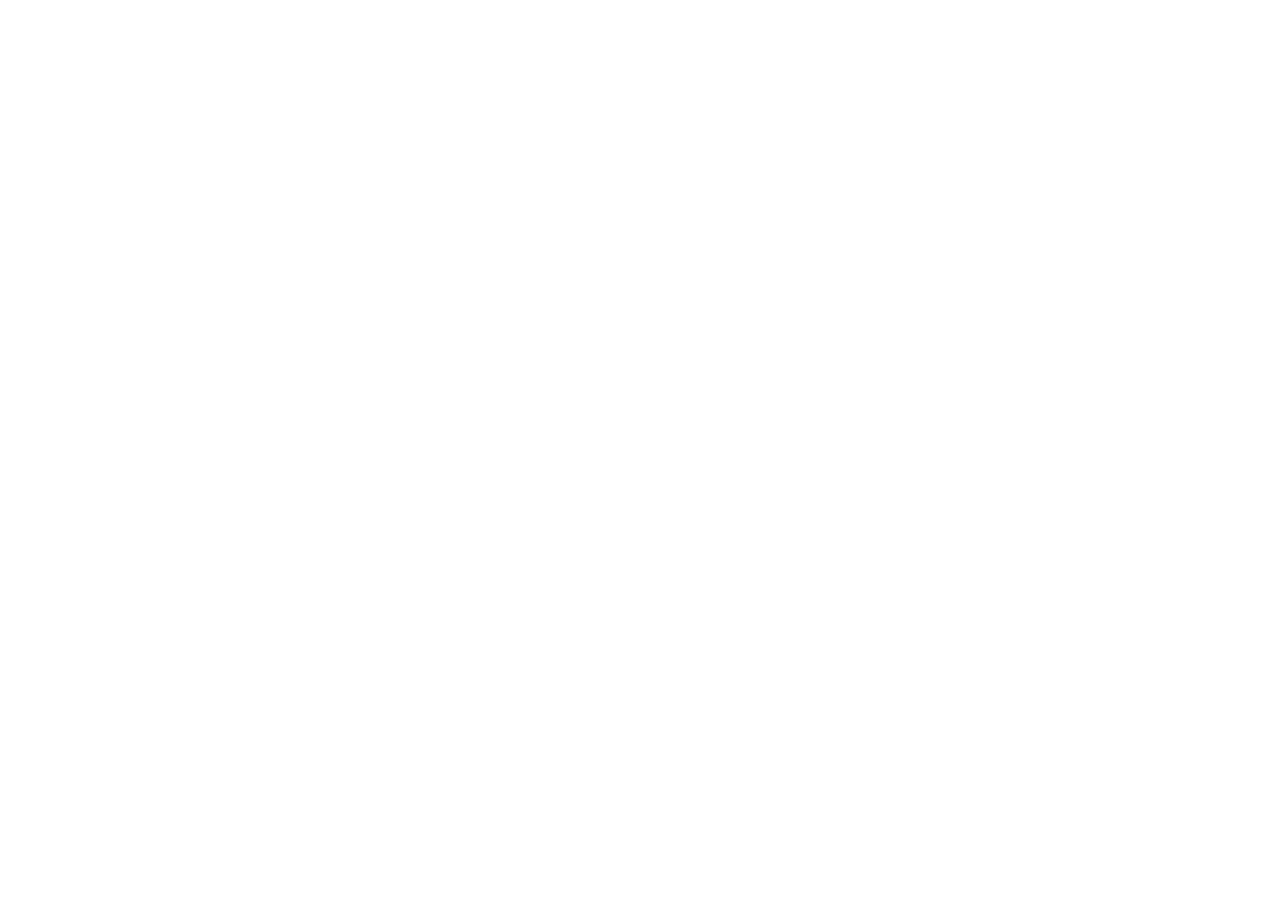
==== frontend/index.html @ 96f136da "Justerat databasen så att tiden sparas som heltal (antal minuter)" ====
<!DOCTYPE html>
<html>
    <head>
        <title>Tidsapp</title>
        <meta charset="UTF-8">
        <meta name="viewport" content="width=device-width, initial-scale=1.0">
        <link href="css/main.css" rel="stylesheet" type="text/css"/>
    </head>
    <body>
        <header></header>
        <main></main>
        <footer></footer>
        <script src="js/main.js" type="text/javascript"></script>
    </body>
</html>
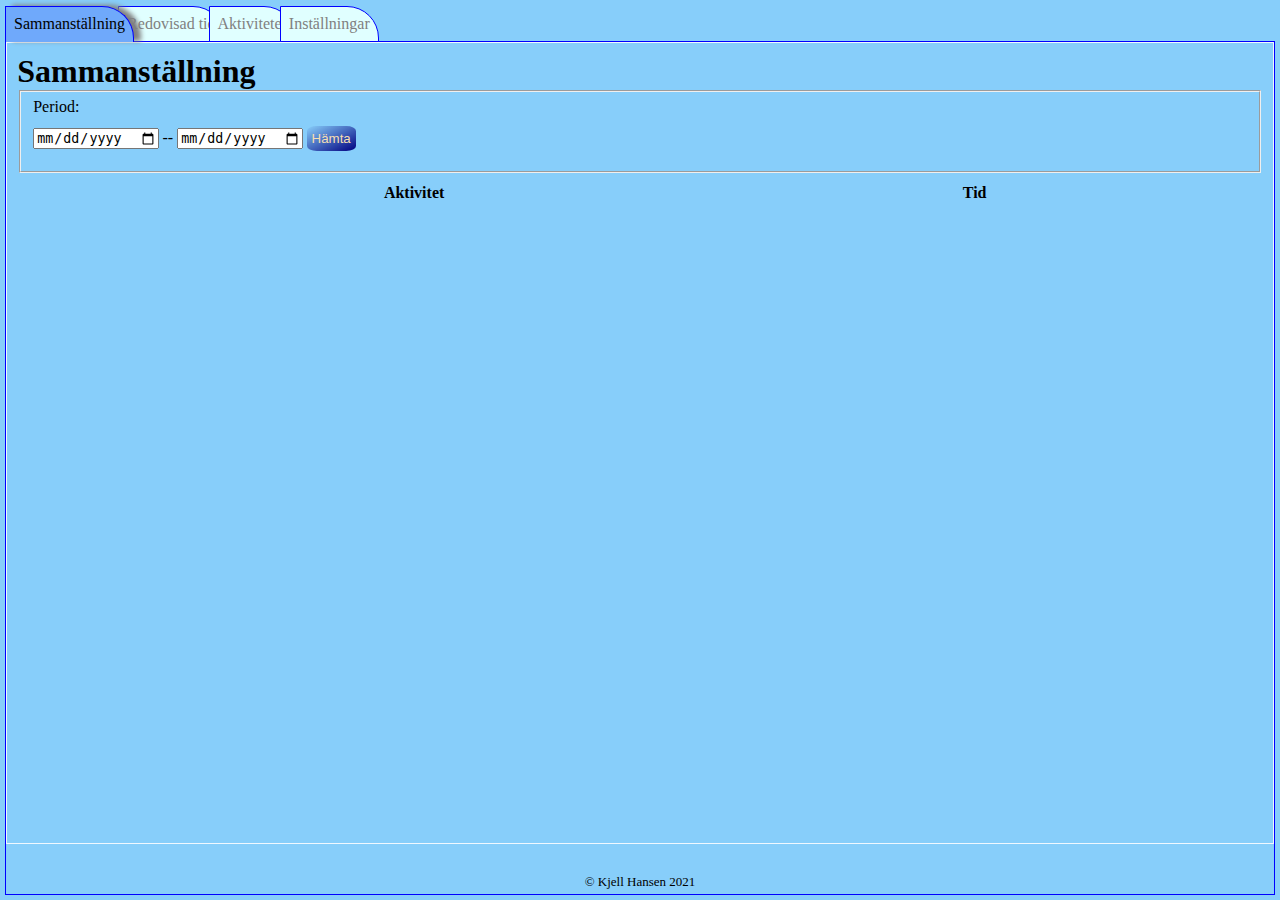
==== commit 27c7d1a3: "Fungerande frontend" ====
--- a/frontend/index.html
+++ b/frontend/index.html
@@ -5,11 +5,183 @@
         <meta charset="UTF-8">
         <meta name="viewport" content="width=device-width, initial-scale=1.0">
         <link href="css/main.css" rel="stylesheet" type="text/css"/>
+        <script src="js/functions.js" type="text/javascript"></script>
     </head>
     <body>
-        <header></header>
-        <main></main>
-        <footer></footer>
+        <header>
+            <span id="tabCompilation" data-section="compilation" class="tab">Sammanställning</span>
+            <span id="tabTasklist" data-section="tasklist" class="tab">Redovisad tid</span>
+            <span id="tabActivities" data-section="activities" class="tab active">Aktiviteter</span>
+            <span id="tabSettings" data-section="settings" class="tab">Inställningar</span>
+        </header>
+        <main>
+            <div id="toast">Detta är en toast!</div>
+            <!-- 
+            
+            Compilations fliken 
+            
+            -->            
+            <section id="compilation" class="hidden">
+                <h1>Sammanställning</h1>
+                <fieldset>
+                    <p>
+                        Period:<br>
+                        <input id="compilation_from" type="date" name="from"> -- <input type="date" id="compilation_tom" name="tom">
+                    <input type="button" id="compilation_fetch" value="Hämta">
+                    </p>
+                </fieldset>
+                <div class="scroll">
+                    <table id="table_compilation" class="pyjamas">
+                        <thead>
+                            <tr>
+                                <th>Aktivitet</th>
+                                <th>Tid</th>
+                            </tr>
+                        </thead>
+                        <tbody>
+                        </tbody>
+                    </table>
+                </div>
+            </section>
+            <!-- 
+            
+            Tasklist fliken 
+            
+            -->            
+            <section id="tasklist" class="hidden">
+                <div id="modal_form">
+                    <form name="tasksDetail">
+                        <span id="closeForm" class="close">&times;</span>
+                        <h1>Redovisa tid</h1>
+                        <label>id:</label> <input type="text" name="id" value="" size="5" disabled><br>
+                        <label>Aktivitet: </label>
+                        <select id="activitiesSelect" name="activityId" size="1">
+                        </select><br>
+                        <label>Datum: </label>
+                        <input type="date" name="date" value=""><br>
+                        <label>Tid: </label>
+                        <input type="text" name="time" value="" pattern="\d{1,2}:\d{2}" title="Mata in på formen hh:mm" placeholder="03:34" size="5"><br>
+                        <label>Beskrivning:</label><br>
+                        <textarea name="description" rows="5"></textarea><br>
+                        <input type="button" id="saveTask" value="Spara">
+                    </form>
+                </div>
+                <h1>Redovisad tid</h1>
+                <form name="tasklist">
+                    <fieldset>
+                        <p>
+                            <input type="radio" name="taskList_listTyp" value="datum"> Datumintervall<br>
+                            <input id="tasklist_from" type="date" name="from"> -- <input type="date" id="tasklist_tom" name="tom">
+                            <input type="button" id="taskslist_fetch" value="Hämta">
+                        </p>
+                        <p>
+                            <input type="radio" name="taskList_listTyp" value="sida"> Sida<br>
+                            <span id="tasklist_sidor">1 2 3 4</span>
+                        </p>
+                    </fieldset>
+                </form>
+                <div class="scroll">
+                    <div id="ny_task">Lägg till</div>
+                    <table id="table_tasklist" class="pyjamas">
+                        <thead>
+                            <tr>
+                                <th colspan="2">Datum</th>
+                                <th>Aktivitet</th>
+                                <th>Tid</th>
+                                <th>Beskrivning</th>
+                                <th>&nbsp;</th>
+                            </tr>
+                        </thead>
+                        <tbody>
+                        </tbody>
+                    </table>
+                </div>
+            </section>
+            <!-- 
+            
+            Aktivitets fliken 
+            
+            -->            
+            <section id="activities">
+                <h1>Aktiviteter</h1>
+                <div class="scroll">
+                    <table id="table_activities" class="pyjamas">
+                        <thead>
+                            <tr>
+                                <th>Id</th>
+                                <th colspan="2">Aktivitet</th>
+                            </tr>
+                        </thead>
+                        <tbody>
+                        </tbody>
+                    </table>
+                </div>
+            </section>
+            <!-- 
+            
+            Settings fliken 
+            
+            -->            
+            <section id="settings" class="hidden">
+                <h1>Inställningar</h1>
+                <form name="settings">
+                    <fieldset>
+                        <input type="checkbox" name="settings_useSettings"> Använd alltid inställningarna
+                    </fieldset>
+                    <fieldset>
+                        <legend>Startflik</legend>
+                        Startflik: 
+                        <select name="settings_startflik" size="1">
+                            <option value="compilation">Sammanställning</option>
+                            <option value="tasklist">Redovisad tid</option>
+                            <option value="activities">Aktivititer</option>
+                            <option value="settings">Inställningar</option>
+                        </select>
+                    </fieldset>
+                    <fieldset>
+                        <legend>Sammanställning</legend>
+                        Intervall: 
+                        <select name="settings_intervall" size="1">
+                            <option value="0m">Denna månaden</option>
+                            <option value="1m">Senaste månaden</option>
+                            <option value="2w">Senaste två veckorna</option>
+                            <option value="0w">Denna veckan</option>
+                            <option value="1w">Senaste veckan</option>
+                        </select>
+                    </fieldset>
+                    <fieldset>
+                        <legend>Redovisad tid</legend>
+                        <p>Förvald lista:</p>
+                        <p><input type="radio" name="settings_standardlista_tasks" value="datum" checked> Datum 
+                        <select name="settings_tasklistIntervall" size="1">
+                            <option value="2w">Senaste två veckorna</option>
+                            <option value="0w">Denna veckan</option>
+                            <option value="1w">Senaste veckan</option>
+                            <option value="3d">Senaste tre dagar</option>
+                            <option value="2d">Igår och idag</option>
+                        </select>
+                        </p>
+                        <p>
+                        <input type="radio" name="settings_standardlista_tasks" value="sida">Poster per sida: 
+                        <select name="settings_tasklistStorlek" size="1" disabled>
+                            <option>10</option>
+                            <option>20</option>
+                            <option>50</option>
+                            <option value="0">Alla</option>
+                        </select>
+                        </p>
+                        <p>Standardtid: <input type="text" name="settings_standardtid" pattern="[0-9]{1,2}:[0-5][0-9]" title="Ange enligt [h]h:mm" value="1:30" size="5" maxlength="5"></p>
+                        <p>Maxantal bokstäver i beskrivningstexten (visning)<br>
+                        <input type="number" name="settings_maxlength" min="10" max="150" step="10" size="4">
+                        </p>
+                    </fieldset>
+                    <input type="button" id="saveSettings" value="Spara">
+                </form>
+            </section>
+        </main>
+        <footer>
+            <p>© Kjell Hansen 2021</p>
+        </footer>
         <script src="js/main.js" type="text/javascript"></script>
     </body>
 </html>
--- a/frontend/css/main.css
+++ b/frontend/css/main.css
@@ -0,0 +1,307 @@
+:root {
+    --bakgrund_farg: lightskyblue;
+    --tabb_bakgrundsfarg: lightcyan;
+    --tabb_textfarg: grey;
+    --tabb_skuggaFarg:  grey;
+    --aktivTabb_bakgrundsfarg: #6fa9fb;
+    --aktivTabb_textfarg: black;
+    --tabb_ram: 1px solid blue;
+    --tabell_huvudbakgrundsfarg: lightskyblue;
+    --tabell_pyjamasUddaRad_bakgrundsfarg: lightyellow;
+    --tabell_pyjamasJamnRad_bakgrundsfarg: lightcyan;
+    --toast_error_background: pink;
+    --toast_error_color: darkred;
+    --toast_ok_background: lightgreen;
+    --toast_ok_color: darkgreen;
+    --toast_info_background: lightblue;
+    --toast_info_color: navy;
+    --form_background: lightgreen;
+    --form_border: 1px solid navy;
+    --nyTask_Border: 1px solid blue;
+    --nyTask_BackgroundTo: forestgreen;
+    --nyTask_BackgroundFrom: lightgreen;
+    --button_BackgroundFrom:lightskyblue;
+    --button_BackgroundTo:navy;
+}
+* {
+    box-sizing: border-box;
+}
+html {
+    margin: 0;
+}
+body {
+    margin: 0;
+    padding: 5px;
+    height: 100vh;
+    display: grid;
+    grid-template-columns: 1fr;
+    grid-template-rows:auto 1fr 50px;
+    background-color: var(--bakgrund_farg);
+
+}
+header {
+    display: flex;
+}
+header span {
+    position: relative;
+    left: 1em;
+    top: 1px;
+    border: var(--tabb_ram);
+    border-top-right-radius: 2em;
+    background-color: var(--tabb_bakgrundsfarg);
+    padding: .5em;
+    margin-left: -1em;
+    color: var(--tabb_textfarg);
+}
+header span.active {
+    z-index: 1;
+    border-bottom: none;
+    background-color: var(--aktivTabb_bakgrundsfarg);
+    color: var(--aktivTabb_textfarg);
+    box-shadow: 7px -1px 5px  var(--tabb_skuggaFarg);
+}
+main {
+    overflow-y: auto; 
+}
+footer {
+    border: var(--tabb_ram);
+    border-top: none;
+}
+footer p{
+    position: absolute;
+    bottom: 0;
+    left:0;
+    right:0;
+    font-size: small;
+    text-align: center;
+}
+
+section {
+    border: var(--tabb_ram);
+    border-bottom: none;
+    padding: .7em;
+    display: block;
+    height: 100%;
+    overflow: auto;
+    outline: 1px solid aliceblue;
+    outline-offset: -2px;
+}
+h1 {
+    margin: 0;
+    padding: 0;
+}
+p {
+    margin: 0;
+    padding-bottom: 10px;
+}
+.visible {
+    visibility: visible;
+}
+.hidden {
+    visibility: hidden;
+    display: none;
+}
+.scroll {
+    overflow: auto;
+}
+table.pyjamas {
+    border-collapse: collapse;
+    margin-top: 10px;
+}
+table.pyjamas td {
+    padding-left: 5px;
+    padding-right: 5px;
+    vertical-align: top;
+}
+td.right {
+    text-align: right;
+}
+table.pyjamas thead tr {
+    background-color: var(--tabell_huvudbakgrundsfarg);
+}
+table.pyjamas tbody tr:nth-child(2n) {
+    background-color: var(--tabell_pyjamasJamnRad_bakgrundsfarg);
+}
+table.pyjamas tbody tr:nth-child(2n+1) {
+    background-color: var(--tabell_pyjamasUddaRad_bakgrundsfarg);
+}
+td input {
+    width: 100%;
+}
+
+legend {
+    font-size: large;
+    font-style: italic;
+}
+input[type=button] {
+    margin-top: 10px;
+    background-image: linear-gradient(to bottom right, var(--button_BackgroundFrom), var(--button_BackgroundTo));
+    color: wheat;
+    padding: 5px;
+    border-radius: 20%;
+    border: none;
+}
+
+textarea {
+    width: 100%;
+}
+.pagination {
+    cursor: pointer;
+    text-decoration: underline;
+    padding: .25em;
+}
+
+.lastPage {
+    cursor: default;
+    text-decoration: none;
+    padding: .25em;
+}
+#table_compilation, #table_activities {
+    min-width: 90%;
+}
+
+#ny_task {
+    display: inline-block;
+    padding: 5px;
+    margin-top: 5px;
+    border-radius: 20%;
+    color: white;
+    background-image: linear-gradient(to bottom right, var(--nyTask_BackgroundFrom), var(--nyTask_BackgroundTo));
+}
+
+/* Beräknade värden för scroll-divvarna */
+#compilation .scroll {
+    max-height: calc(100% - 125px);
+}
+#tasklist .scroll {
+    max-height: calc(100% - 180px);
+}
+#activities .scroll {
+    max-height: calc(100% - 30px);
+}
+
+#toast {
+    position: fixed;
+    top: 30px;
+    left: 10px;
+    right: 10px;
+    background-color: red;
+    border: 1px solid black;
+    padding: .7em;
+    visibility: hidden;
+    z-index: 2;
+}
+#toast.ok {
+    visibility: visible;
+    background-color: var(--toast_ok_background);
+    color: var(--toast_ok_color);
+}
+#toast.error {
+    visibility: visible;
+    background-color: var(--toast_error_background);
+    color: var(--toast_error_color);
+}
+#toast.info {
+    visibility: visible;
+    background-color: var(--toast_info_background);
+    color: var(--toast_info_color);
+}
+#modal_form {
+    display: none; /* Hidden by default */
+    position: absolute; /* Stay in place */
+    z-index: 1; /* Sit on top */
+    left: 0;
+    top: 0;
+    right: 0; /* Full width */
+    bottom: 0; /* Full height */
+    background-color: rgb(255,255,255); /* Fallback color */
+    background-color: rgba(127,127,127,0.7); /* Black w/ opacity */
+}
+
+#modal_form  form {
+    background-color: var(--form_background);
+    margin: 15% auto auto auto; /* 15% from the top and centered */
+    padding: 20px;
+    border: var(--form_border);
+    width: 80%; /* Could be more or less, depending on screen size */
+}
+
+#modal_form  label {
+    display: inline-block;
+    width: 4em;
+    padding:5px;
+}
+/* The Close Button */
+#modal_form  .close {
+    color: #aaa;
+    float: right;
+    font-size: 28px;
+    font-weight: bold;
+}
+
+#modal_form  .close:hover, #modal_form  .close:focus {
+    color: black;
+    text-decoration: none;
+    cursor: pointer;
+}
+
+@media screen and (max-width: 500px) {
+    html {
+        overflow: hidden;
+        font-size: 5vw;
+    }
+
+    header span {
+        position: relative;
+        left: 1em;
+        top: 1px;
+        border: var(--tabb_ram);
+        border-top-right-radius: 0;
+        background-color: var(--tabb_bakgrundsfarg);
+        padding: .5em;
+        margin: initial;
+        color: var(--tabb_textfarg);
+        width: 60px;
+        height: 60px;
+    }
+    header span.active {
+        z-index: 1;
+        border-bottom: none;
+        background-color: var(--aktivTabb_bakgrundsfarg);
+        color: var(--aktivTabb_textfarg);
+        box-shadow: none;
+    }
+    header span:nth-child(1){
+        content: url('../images/list.png');        
+    }
+    header span:nth-child(2){
+        content: url('../images/redigera.png');        
+    }
+    header span:nth-child(3){
+        content: url('../images/puzzle.png');        
+    }
+    header span:nth-child(4){
+        content: url('../images/settings.png');        
+    }
+    section h1 {
+        display: none
+    }
+
+    input, select, input[type=checkbox],input[type=radio]  {
+        font-size: 4.5vw;
+    }
+
+    #tasklist_sidor {
+        font-size: 5vw;
+    }
+
+    #table_tasklist td:nth-child(5),  
+    #table_tasklist th:nth-child(4)  {
+        display: none;
+    }
+
+    table img {
+        width: 24px;
+        height  : 24px;
+    }
+}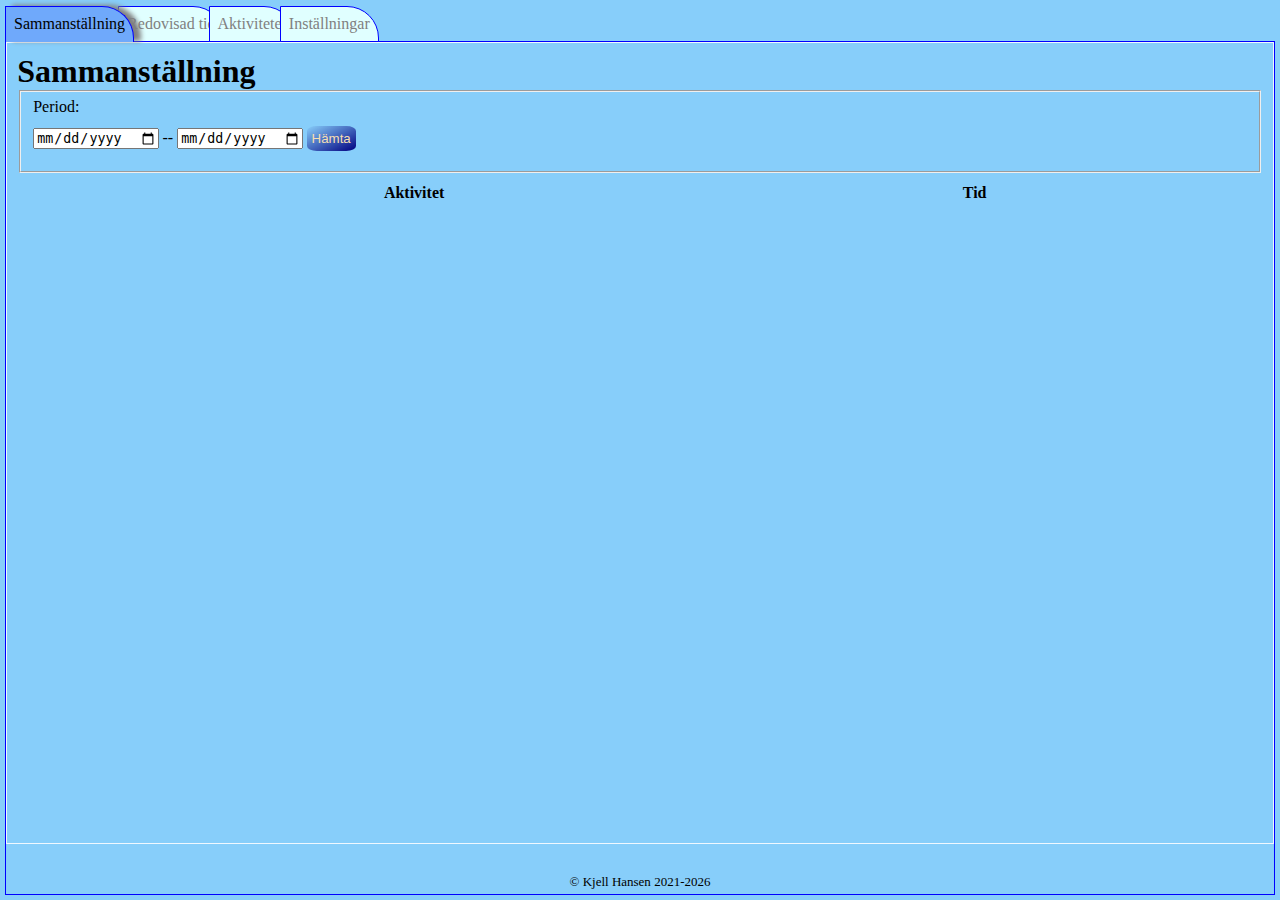
==== commit 354268f5: "Uppdaterat backend" ====
--- a/frontend/index.html
+++ b/frontend/index.html
@@ -180,7 +180,7 @@
             </section>
         </main>
         <footer>
-            <p>© Kjell Hansen 2021</p>
+            <p>© Kjell Hansen <span id="crYear">2021</span></p>
         </footer>
         <script src="js/main.js" type="text/javascript"></script>
     </body>
